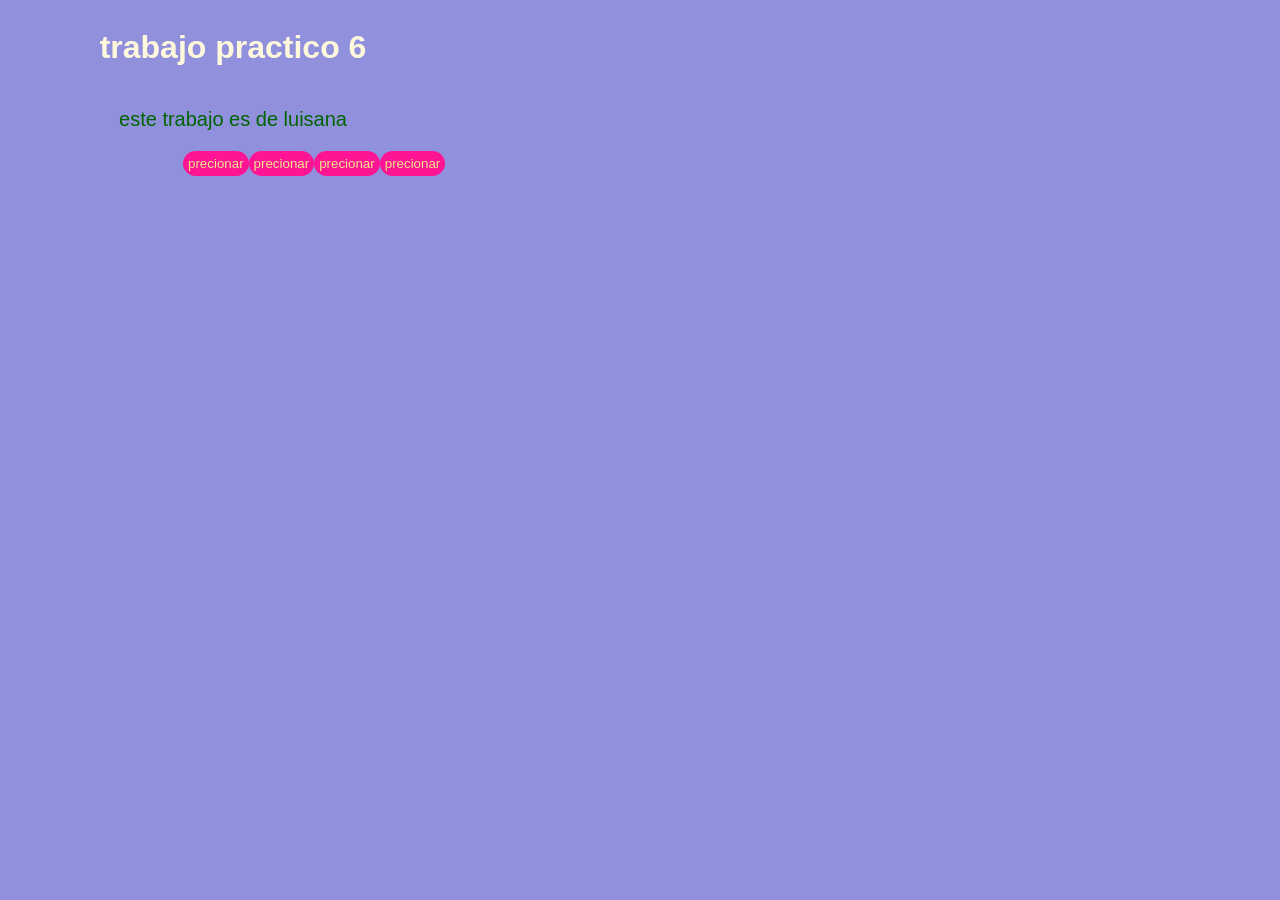
==== TP6/index.html @ efcad53f "25.6" ====
<!DOCTYPE html>
<html lang="en">
<head>
    <meta charset="UTF-8">
    <meta http-equiv="X-UA-Compatible" content="IE=edge">
    <meta name="viewport" content="width=device-width, initial-scale=1.0">
    <title>Document</title>
    <link rel="stylesheet" href="style.css">
</head>
<body>

    <h1>trabajo practico 6</h1>
<p>este trabajo es de luisana</p>
 <div>
    <button id="boton1">precionar</button>
    <button id="boton2"> precionar </button>
    <button id="boton3"> precionar </button>
    <button id="boton4"> precionar </button>
    
</div>

</body>
</html>
---- TP6/style.css ----
body{
    background-color: rgb(144, 144, 221);
    color: cornsilk;
    font-family: arial ;
    width: 450px;
    height: 450px;
    display: flex;
    flex-direction: column;
    justify-content: column;
    align-items: center;
}

div{
    display:flex;
    width: 100px;
   justify-content: space-between;
  
}

p{
font-size: 20px;
color: darkgreen;
}

button{
    background-color: deeppink;
    color: khaki;
    padding: 5px;
    border: none;
    border-radius: 15px;
   
}

button:hover{
    background-color: lightpink;
    transition: all 0.5s;
}
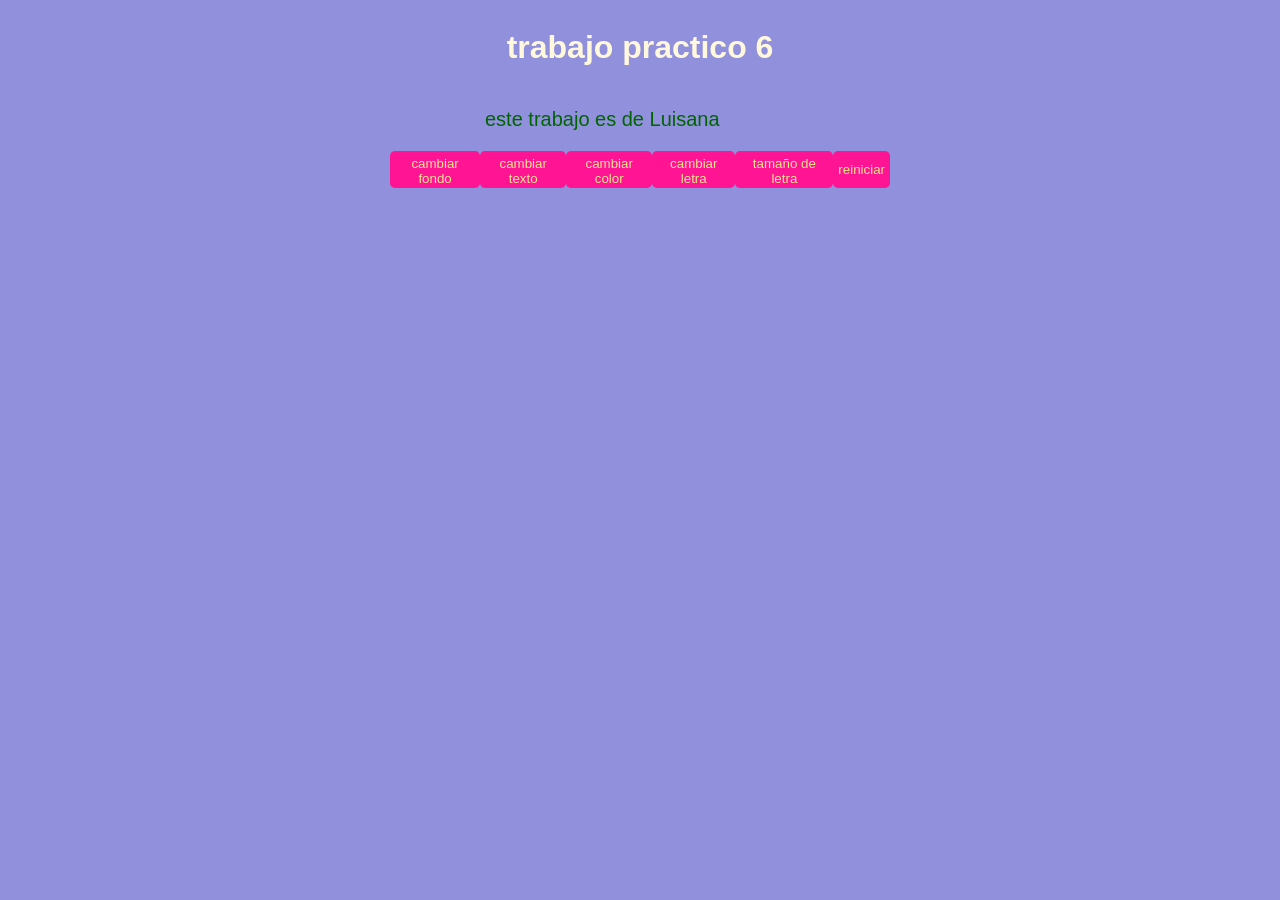
==== commit d2e3f87a: "2 de julio tp6" ====
--- a/TP6/index.html
+++ b/TP6/index.html
@@ -10,14 +10,17 @@
 <body>
 
     <h1>trabajo practico 6</h1>
-<p>este trabajo es de luisana</p>
+    <p>este trabajo es de Luisana</p>
+
  <div>
-    <button id="boton1">precionar</button>
-    <button id="boton2"> precionar </button>
-    <button id="boton3"> precionar </button>
-    <button id="boton4"> precionar </button>
-    
+    <button id="boton1">cambiar fondo</button>
+    <button id="boton2"> cambiar texto </button>
+    <button id="boton3"> cambiar color </button>
+    <button id="boton4"> cambiar letra </button>
+    <button id="boton5"> tamaño de letra</button>
+    <button id="boton6"> reiniciar</button>
 </div>
 
 </body>
+<script src="app.js"></script>
 </html>
--- a/TP6/style.css
+++ b/TP6/style.css
@@ -2,24 +2,26 @@
     background-color: rgb(144, 144, 221);
     color: cornsilk;
     font-family: arial ;
-    width: 450px;
     height: 450px;
     display: flex;
     flex-direction: column;
-    justify-content: column;
+    justify-content:column;
     align-items: center;
 }
 
 div{
     display:flex;
-    width: 100px;
+    width: 500px;
+    height: 37px;
    justify-content: space-between;
-  
+
 }
 
 p{
 font-size: 20px;
 color: darkgreen;
+width: 310px;
+ 
 }
 
 button{
@@ -27,7 +29,8 @@
     color: khaki;
     padding: 5px;
     border: none;
-    border-radius: 15px;
+    border-radius: 5px;
+  ;
    
 }
 
